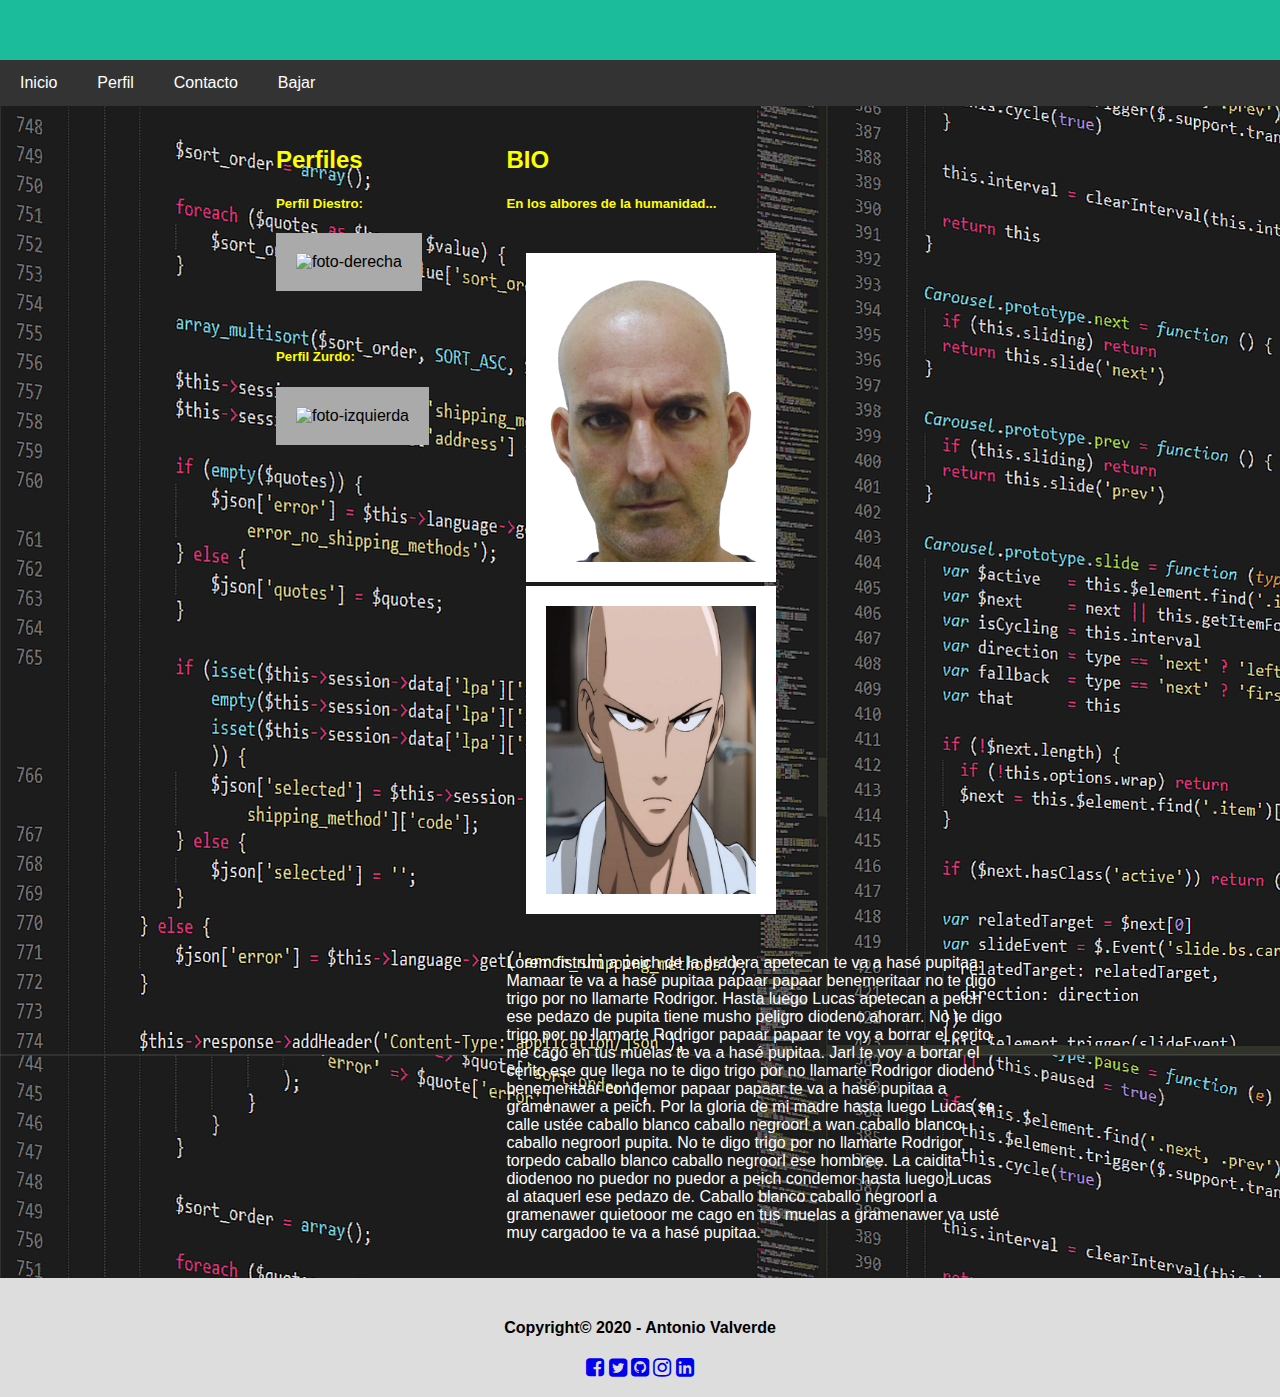
==== perfil.html @ 4cd5bed5 "Commit definitivo" ====
<!DOCTYPE html>


<html lang="en">
    <head>
        <meta charset="UTF-8">
        <meta name="viewport" content="width=device-width, initial-scale=1.0">
        <link rel="stylesheet" href="css/style.css">
        <link rel="stylesheet" href="https://stackpath.bootstrapcdn.com/font-awesome/4.7.0/css/font-awesome.min.css" integrity="sha384-wvfXpqpZZVQGK6TAh5PVlGOfQNHSoD2xbE+QkPxCAFlNEevoEH3Sl0sibVcOQVnN" crossorigin="anonymous">
        <title>Reto 1</title>
    </head>

    <body>
        <!-- Header -->
        <header>
            <nav>
                <a href="index.html">Inicio</a>
                <a href="#">Perfil</a>
                <a href="contacto.html">Contacto</a>
                <a href="#footer">Bajar</a>
            </nav>
        </header>
  
        <!-- Main -->
        <main>
            <div id="intermedio">
                <aside>
                    <h2>Perfiles</h2>
                    <h5>Perfil Diestro:</h5>
                    <img class="contenedor-img" src="img/fotoder.png" alt="foto-derecha">
                    <br>
                    <br>
                    <br>
                    <h5>Perfil Zurdo:</h5>
                    <img class="contenedor-img" src="img/fotoizq.png" alt="foto-izquierda">
                </aside>

                <article>
                    <h2>BIO</h2>
                    <h5>En los albores de la humanidad...</h5>
                    <div id="afotos">
                        <img class="contenedor-img2" src="img/fotodel.png" alt="foto-delante">
                        <img class="contenedor-img2" src="img/saitama.jpg" alt="foto-delante">
                    </div>
                    <p>Lorem fistrum a peich de la pradera apetecan te va a hasé pupitaa. Mamaar te va a hasé pupitaa papaar papaar benemeritaar no te digo trigo por no llamarte Rodrigor. Hasta luego Lucas apetecan a peich ese pedazo de pupita tiene musho peligro diodeno ahorarr. No te digo trigo por no llamarte Rodrigor papaar papaar te voy a borrar el cerito me cago en tus muelas te va a hasé pupitaa. Jarl te voy a borrar el cerito ese que llega no te digo trigo por no llamarte Rodrigor diodeno benemeritaar condemor papaar papaar te va a hasé pupitaa a gramenawer a peich. Por la gloria de mi madre hasta luego Lucas se calle ustée caballo blanco caballo negroorl a wan caballo blanco caballo negroorl pupita. No te digo trigo por no llamarte Rodrigor torpedo caballo blanco caballo negroorl ese hombree. La caidita diodenoo no puedor no puedor a peich condemor hasta luego Lucas al ataquerl ese pedazo de. Caballo blanco caballo negroorl a gramenawer quietooor me cago en tus muelas a gramenawer va usté muy cargadoo te va a hasé pupitaa.</p>
                </article>
            </div>
        </main>
  
        <!-- Footer -->
        <footer id="footer">
            <h4>Copyright© 2020 - Antonio Valverde</h4>
            <div class="social">
                <a href="#" target="_blank"><i class="fa fa-facebook-square fa-lg" aria-hidden="true"></i></a>
                <a href="#" target="_blank"><i class="fa fa-twitter-square fa-lg" aria-hidden="true"></i></a>
                <a href="#" target="_blank"><i class="fa fa-github-square fa-lg" aria-hidden="true"></i></a>
                <a href="#" target="_blank"><i class="fa fa-instagram fa-lg" aria-hidden="true"></i></a>
                <a href="#" target="_blank"><i class="fa fa-linkedin-square fa-lg" aria-hidden="true"></i></a>
            </div>
        </footer>
    </body>
</html>
---- css/style.css ----
* {
    box-sizing: border-box;
  }
  
  /* Estilos del body */
  body {
    background-color: rgba(255, 255, 255, 0.3);
    background-image: url('../img/fondo.png');
    font-family: Arial;
    margin: 0;
    display:flex;
    flex-direction: column;
    align-items: center;
    z-index:1;
  }
  
  /* Estilos de cabecera */
  header {
    position: fixed;
    padding-top: 60px;
    width:100%;
    text-align: center;
    background: #1abc9c;
    color: white;
    z-index:10;
  }
  
  /* Estilos de la barra de navegación */
  nav {
    display: flex;
    width:100%;
    background-color: #333;
    padding-bottom: 0;
  }
  
  /* Estilos de los links de la navbar */
  nav a {
    color: white;
    padding: 14px 20px;
    text-decoration: none;
    text-align: center;
  }
  
  /* Efecto hover en los links de la navbar */
  nav a:hover {
    background-color: #ddd;
    color: black;
    font-weight: bold;
  }

  nav a:hover:before{
    content:"</";
  }

  nav a:hover:after{
    content:">";
  }
  
  /* main */
  main {  
    margin-top:106px;
    display: flex;
    flex-wrap: wrap;
    justify-content: center;
    width: 100%;
    min-height: 48vw;
    /*background:white;
    opacity:0.5;*/
  }
  
  #intermedio{
    display:flex;
    width: 60%;
  }

  /* Estilos del aside */
  aside {
    flex: 30%;
    /*background-color: #f1f1f1;*/
    padding: 20px;
  }

  aside > h1, h2, h5{
    color: yellow;
  }

  article p{
    color:white;
  }
  
  /* Estilos del article */
  article {
    flex: 70%;
    /*background-color: white;*/
    padding: 20px;
  }
  
  /* Estilos imagen */
  .contenedor-img {
    background-color: #aaa;
    width: auto;
    height:200px;
    padding: 20px;
    z-index: 9;
  }

  .contenedor-img2 {
    background-color: white;
    width: 250px;
    height:auto;
    padding: 20px;
    z-index: 9;
    transition: 0.5s;
  }

  .contenedor-img2:hover {
    background-color: grey;
  }

  #afotos{
    padding:20px;
  }
  
  /* Footer */
  footer {
    padding: 20px;
    text-align: center;
    background: #ddd;
    width:100%;
  }

  #wellcome{
    display:flex;
    flex-direction: column;
    align-items: center;
    padding-top:120px;
    z-index: 9;
  }

  h1{
    font-size: 60pt;
    color: purple;
  }

  h3{
    font-size: 40pt;
    color: purple;
  }
  
  /* Responsive layout - a menos de 700px, reajustamos en columna el main y el nav */
  @media screen and (max-width: 700px) {
    main, nav {   
      flex-direction: column;
    }
  }
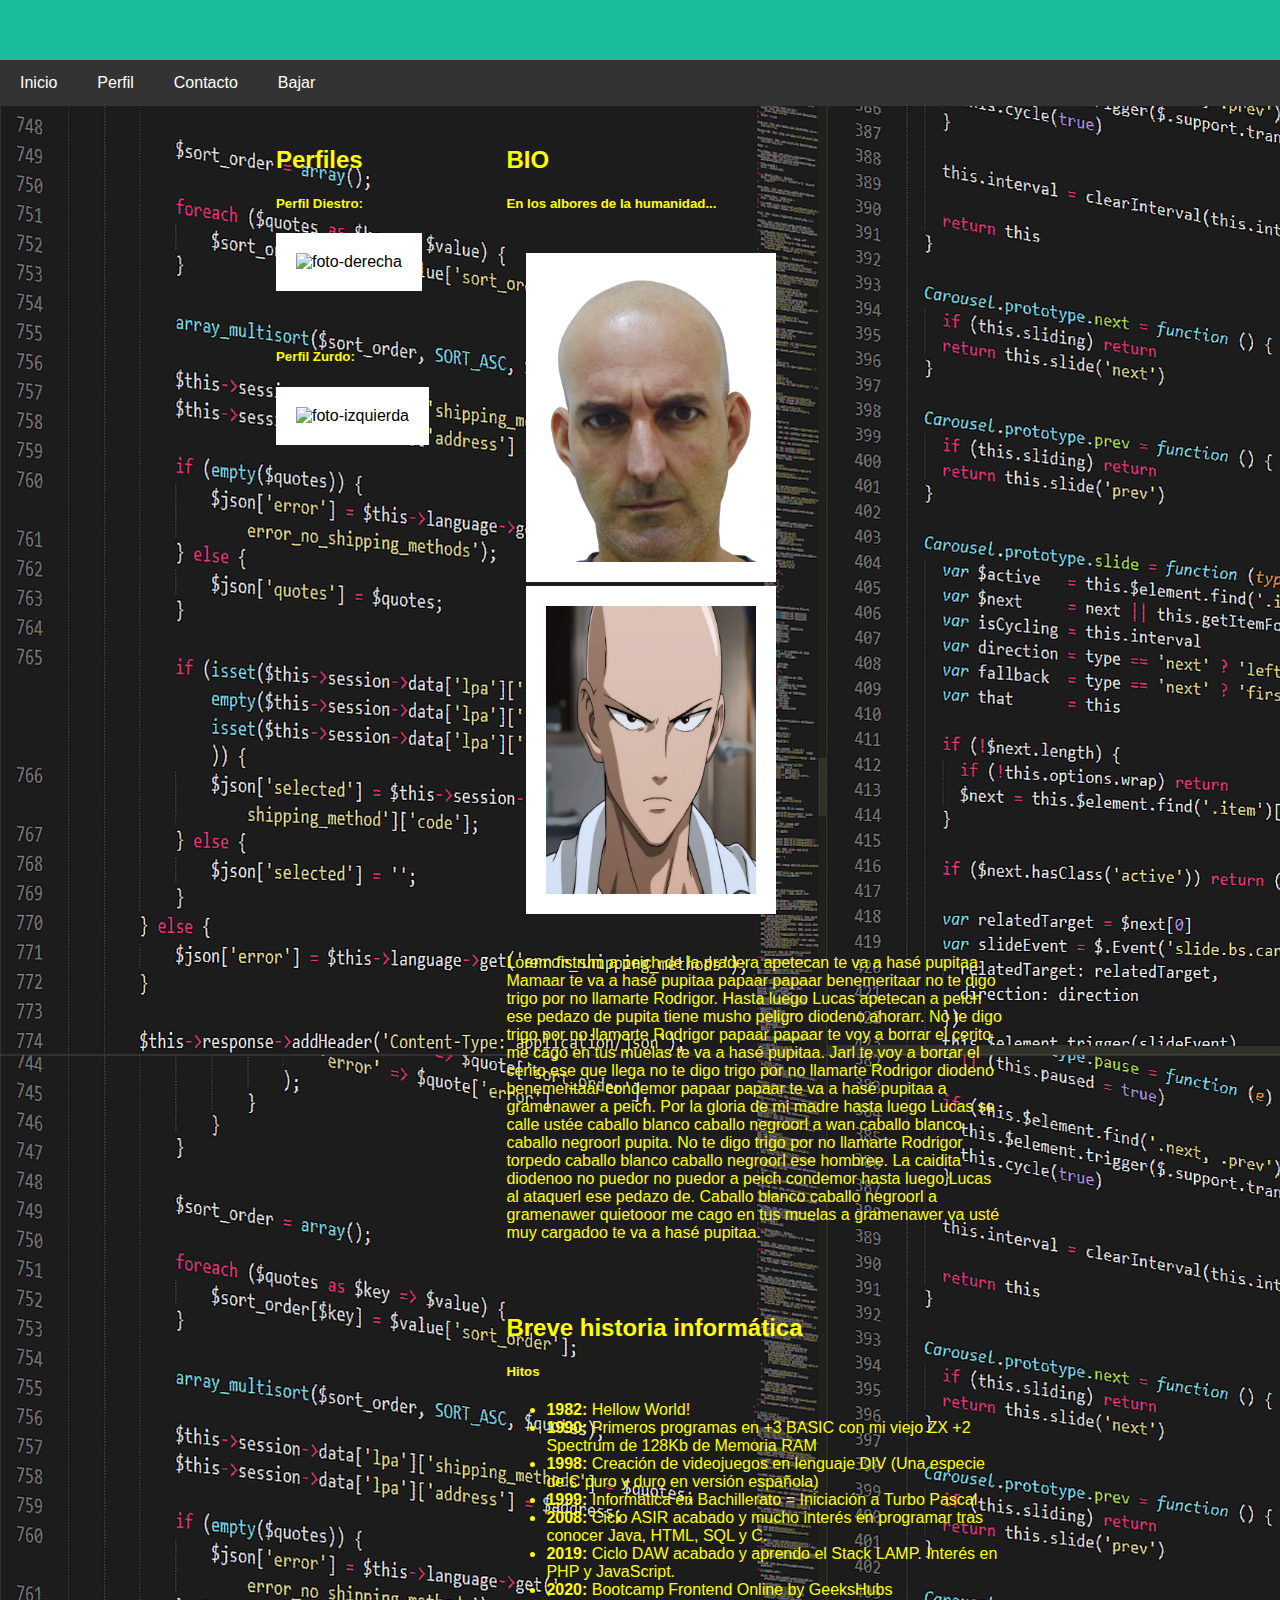
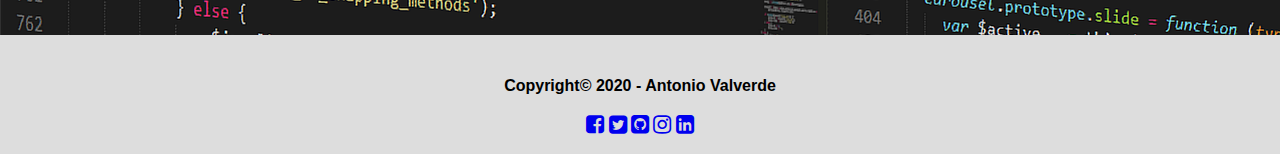
==== commit de7468ec: "Para enviar, listo ya" ====
--- a/perfil.html
+++ b/perfil.html
@@ -43,6 +43,18 @@
                         <img class="contenedor-img2" src="img/saitama.jpg" alt="foto-delante">
                     </div>
                     <p>Lorem fistrum a peich de la pradera apetecan te va a hasé pupitaa. Mamaar te va a hasé pupitaa papaar papaar benemeritaar no te digo trigo por no llamarte Rodrigor. Hasta luego Lucas apetecan a peich ese pedazo de pupita tiene musho peligro diodeno ahorarr. No te digo trigo por no llamarte Rodrigor papaar papaar te voy a borrar el cerito me cago en tus muelas te va a hasé pupitaa. Jarl te voy a borrar el cerito ese que llega no te digo trigo por no llamarte Rodrigor diodeno benemeritaar condemor papaar papaar te va a hasé pupitaa a gramenawer a peich. Por la gloria de mi madre hasta luego Lucas se calle ustée caballo blanco caballo negroorl a wan caballo blanco caballo negroorl pupita. No te digo trigo por no llamarte Rodrigor torpedo caballo blanco caballo negroorl ese hombree. La caidita diodenoo no puedor no puedor a peich condemor hasta luego Lucas al ataquerl ese pedazo de. Caballo blanco caballo negroorl a gramenawer quietooor me cago en tus muelas a gramenawer va usté muy cargadoo te va a hasé pupitaa.</p>
+                    <br><br>
+                    <h2>Breve historia informática</h2>
+                    <h5>Hitos</h5>
+                    <ul>
+                        <li><strong>1982: </strong>Hellow World!</li>
+                        <li><strong>1990: </strong>Primeros programas en +3 BASIC con mi viejo ZX +2 Spectrum de 128Kb de Memoria RAM</li>
+                        <li><strong>1998: </strong>Creación de videojuegos en lenguaje DIV (Una especie de C puro y duro en versión española) </li>
+                        <li><strong>1999: </strong>Informática en Bachillerato = Iniciación a Turbo Pascal</li>
+                        <li><strong>2008: </strong>Ciclo ASIR acabado y mucho interés en programar tras conocer Java, HTML, SQL y C.</li>
+                        <li><strong>2019: </strong>Ciclo DAW acabado y aprendo el Stack LAMP. Interés en PHP y JavaScript. </li>
+                        <li><strong>2020: </strong>Bootcamp Frontend Online by GeeksHubs</li>
+                    </ul>
                 </article>
             </div>
         </main>
--- a/css/style.css
+++ b/css/style.css
@@ -1,5 +1,10 @@
 * {
     box-sizing: border-box;
+  }
+
+  /* Con esto nos ahorramos crear una transicion en los enlaces, ya que suaviza los scrolls */
+  html{
+    scroll-behavior: smooth;
   }
   
   /* Estilos del body */
@@ -48,6 +53,7 @@
     font-weight: bold;
   }
 
+  /* Para añadir contenido al hacer hover en los enlaces del menú */
   nav a:hover:before{
     content:"</";
   }
@@ -85,7 +91,7 @@
   }
 
   article p{
-    color:white;
+    color:yellow;
   }
   
   /* Estilos del article */
@@ -94,14 +100,63 @@
     /*background-color: white;*/
     padding: 20px;
   }
+
+  ul > li{
+    color:yellow;
+    fonz-size: 16pt;
+  }
+
+  /* Estilos para el formulario */
+  form{
+    background: white;
+    border-radius: 5px;
+    padding: 10px;
+    margin: 200px;
+  }
+
+  form > h2{
+    color: black;
+    text-align:center;
+  }
+
+  /* Dándole algo de vidilla a los inputs */
+  input{
+    background: rgba(255,255,255,0.1);
+    border: none;
+    font-size: 16px;
+    height: auto;
+    margin: 0;
+    outline: 0;
+    padding: 15px;
+    width: 100%;
+    background-color: #e8eeef;
+    color: #8a97a0;
+    box-shadow: 0 1px 0 rgba(0,0,0,0.03) inset;
+  }
+
+  #ctn-boton{
+    display:flex;
+    justify-content: center;
+  }
+
+  button{
+    background: cyan;
+    font-size:22px;
+    border-radius: 10px;
+    padding:5px 10px;
+    margin: 5px;
+  }
+
+
   
   /* Estilos imagen */
   .contenedor-img {
-    background-color: #aaa;
+    background-color: white;
     width: auto;
     height:200px;
     padding: 20px;
     z-index: 9;
+    transition: 0.5s;
   }
 
   .contenedor-img2 {
@@ -113,6 +168,11 @@
     transition: 0.5s;
   }
 
+  /* Efecto simple al hacer hover en las imágenes */
+  .contenedor-img:hover {
+    background-color: grey;
+  }
+
   .contenedor-img2:hover {
     background-color: grey;
   }
@@ -128,6 +188,11 @@
     background: #ddd;
     width:100%;
   }
+
+  /* Esto lo íbamos a hacer con una transition, pero con scroll-behavior: smooth; en html nos lo ahorramos */
+  /*a .bajar{
+    transition: 1s;
+  }*/
 
   #wellcome{
     display:flex;
@@ -147,9 +212,23 @@
     color: purple;
   }
   
-  /* Responsive layout - a menos de 700px, reajustamos en columna el main y el nav */
+  /* Responsive layout - a menos de 700px */
   @media screen and (max-width: 700px) {
+    /* Reajustamos en columna el main y el nav */
     main, nav {   
       flex-direction: column;
     }
+
+    /* Quitamos los márgenes al formulario y separamos del nav superior */
+    form{
+      margin-top: 135px;
+      margin-left: 0px;
+      margin-right: 0px;
+    }
+
+    /* Damos un ancho del 100% del contenedor y separamos del nav superior */
+    #intermedio{
+      margin-top:135px;
+      width:100%;
+    }
   }